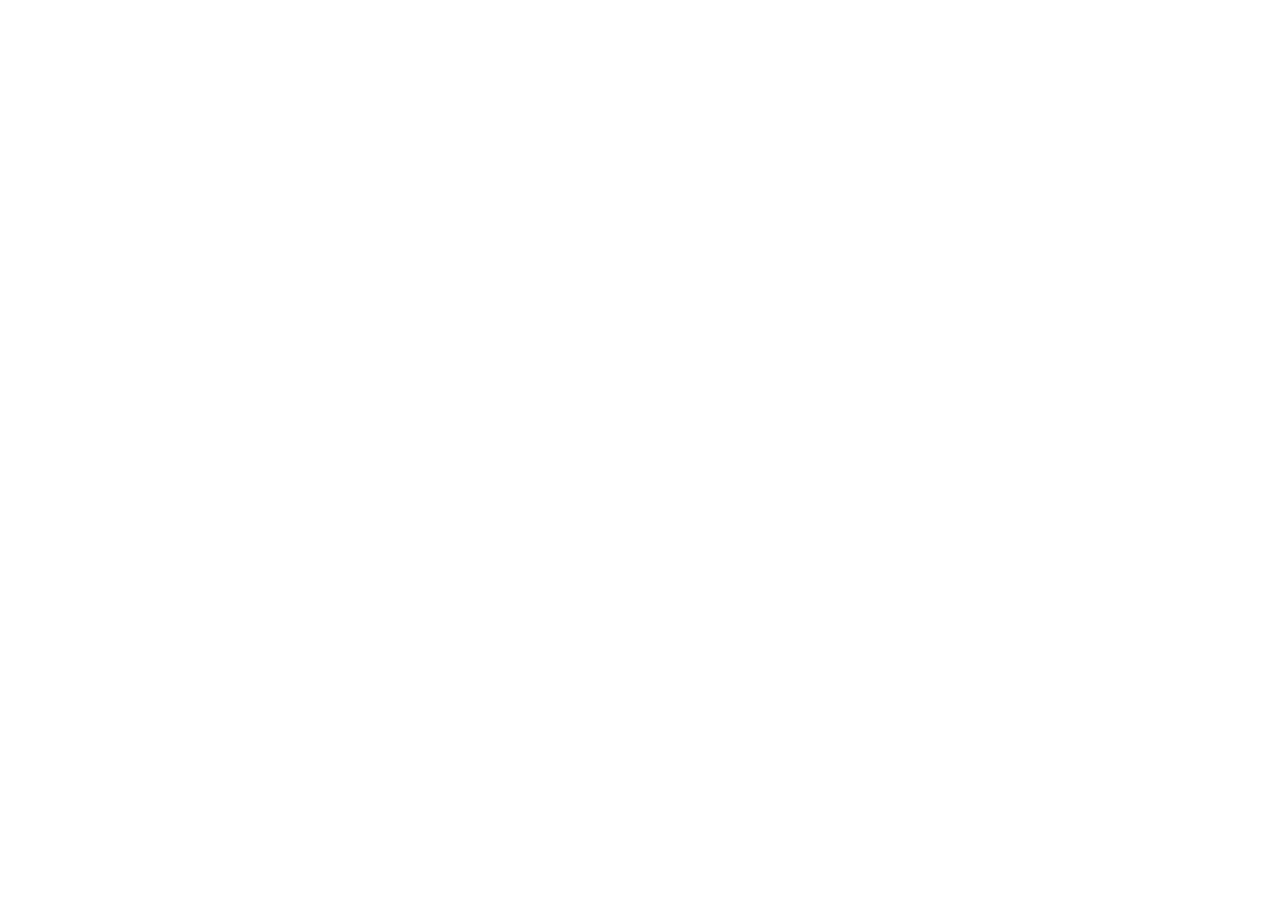
==== index.html @ f27654a9 "Create index.html" ====
<!DOCTYPE html>
<html lang="en">
<head>
    <meta charset="UTF-8">
    <meta name="viewport" content="width=device-width, initial-scale=1.0">
    <meta http-equiv="refresh" content="0; url=https://stratcube2.github.io/">
    <title>Redirecting...</title>
    <link rel="canonical" href="https://stratcube2.github.io/">
</head>
<body>
    <p>Redirecting you to <a href="https://stratcube2.github.io/">stratcube2.github.io</a>...</p>
    <script>
        // Fallback: Redirect using JavaScript if the Meta tag fails
        window.location.href = "https://stratcube2.github.io/";
    </script>
</body>
</html>
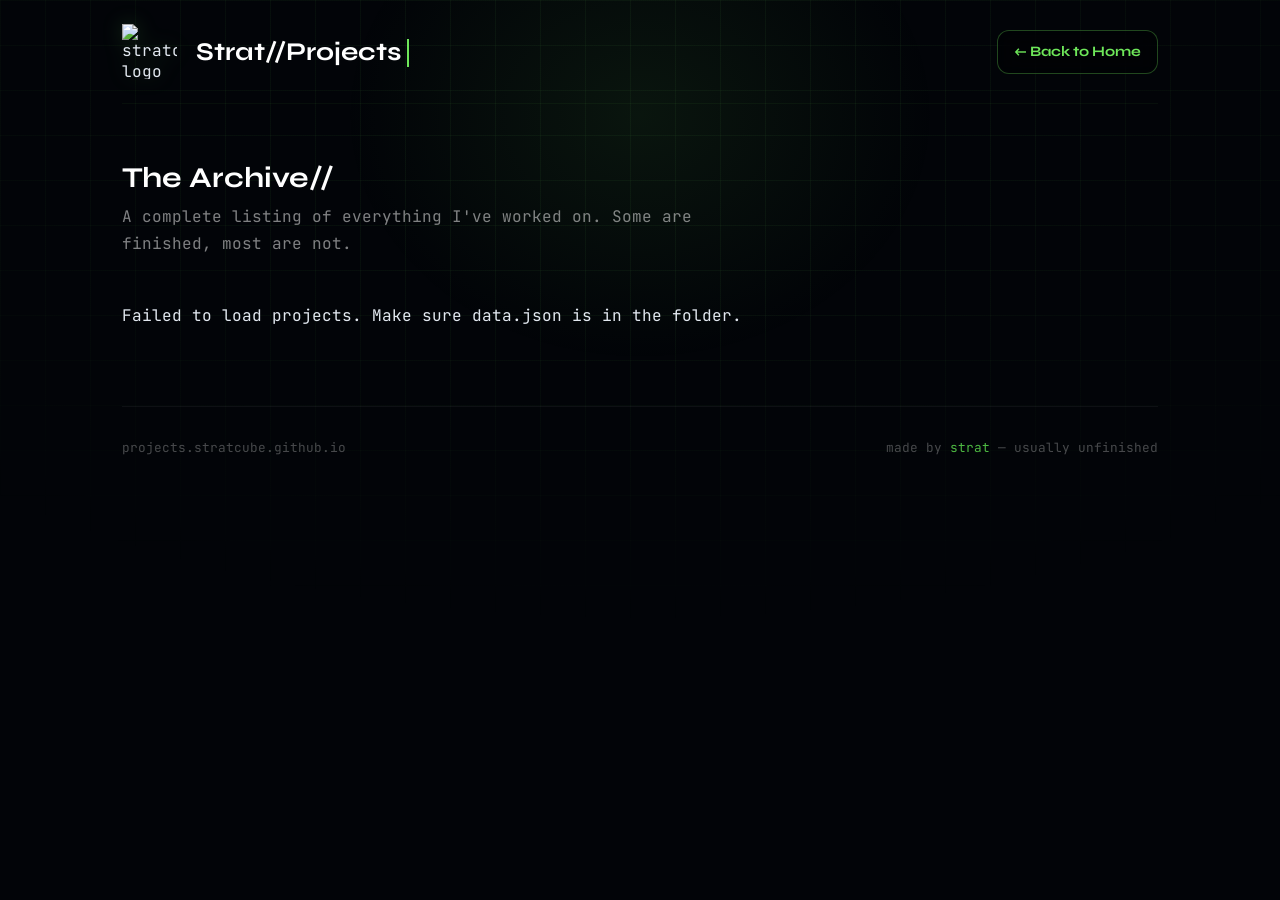
==== commit 8e714de0: "Create index.html" ====
--- a/index.html
+++ b/index.html
@@ -1,18 +1,315 @@
 <!DOCTYPE html>
 <html lang="en">
 <head>
-    <meta charset="UTF-8">
-    <meta name="viewport" content="width=device-width, initial-scale=1.0">
-    <meta http-equiv="refresh" content="0; url=https://stratcube2.github.io/">
-    <title>Redirecting...</title>
-    <link rel="canonical" href="https://stratcube2.github.io/">
+  <meta charset="UTF-8" />
+  <meta name="viewport" content="width=device-width, initial-scale=1.0"/>
+  <title>Strat//Projects</title>
+  
+  <!-- Fonts -->
+  <link rel="preconnect" href="https://fonts.googleapis.com">
+  <link href="https://fonts.googleapis.com/css2?family=PT+Mono:wght@400;700&family=JetBrains+Mono:wght@400;500;700&family=Syne:wght@700&display=swap" rel="stylesheet"/>
+  
+  <style>
+    /* ─── THEME VARIABLES (Synced with main site) ─── */
+    :root {
+      --bg: #020408; 
+      --green: #6EE75A;
+      --green-dim: #4db842;
+      --grid-color: rgba(110, 231, 90, 0.05);
+      --border: rgba(110, 231, 90, 0.3);
+      --text: #e2e8f0;
+      --mono: 'JetBrains Mono', monospace;
+      --display: 'Syne', sans-serif;
+      --card-bg: rgba(0, 0, 0, 0.3);
+      --blur: 10px;
+    }
+
+    *, *::before, *::after { box-sizing: border-box; margin: 0; padding: 0; }
+
+    body {
+      background: var(--bg);
+      color: var(--text);
+      font-family: var(--mono);
+      min-height: 100vh;
+      overflow-x: hidden;
+    }
+
+    a { color: inherit; text-decoration: none; }
+
+    /* ─── BACKGROUND EFFECTS ─── */
+    .grid-bg {
+      position: fixed;
+      inset: 0;
+      z-index: 0;
+      background-image:
+        linear-gradient(var(--grid-color) 1px, transparent 1px),
+        linear-gradient(90deg, var(--grid-color) 1px, transparent 1px);
+      background-size: 45px 45px;
+      mask-image: radial-gradient(ellipse 80% 60% at 50% 10%, black 40%, transparent 100%);
+      pointer-events: none;
+    }
+
+    .glow-effect {
+      position: fixed;
+      top: -15%; left: 50%; transform: translateX(-50%);
+      width: 600px; height: 500px;
+      background: radial-gradient(ellipse, rgba(110, 231, 90, 0.08) 0%, transparent 70%);
+      z-index: 0;
+      pointer-events: none;
+    }
+
+    /* ─── LAYOUT ─── */
+    .page {
+      position: relative;
+      z-index: 1;
+      max-width: 1100px;
+      margin: 0 auto;
+      padding: 0 2rem 4rem;
+    }
+
+    nav {
+      display: flex;
+      align-items: center;
+      gap: 1.2rem;
+      padding: 1.5rem 0;
+      margin-bottom: 3.5rem;
+      border-bottom: 1px solid var(--grid-color);
+    }
+
+    .cube-logo {
+      width: 55px; height: 55px;
+      object-fit: contain;
+      filter: drop-shadow(0 0 10px rgba(110, 231, 90, 0.2));
+    }
+
+    .site-title {
+      font-family: var(--display);
+      font-size: 1.6rem;
+      font-weight: 700;
+      color: #fff;
+    }
+
+    .nav-buttons {
+      margin-left: auto;
+      display: flex;
+      gap: 0.8rem;
+    }
+
+    /* Back Button Style */
+    .nav-btn {
+      display: flex;
+      align-items: center;
+      justify-content: center;
+      padding: 0 1rem;
+      height: 44px;
+      border: 1px solid var(--border);
+      border-radius: 12px;
+      background: var(--card-bg);
+      backdrop-filter: blur(var(--blur));
+      transition: all 0.3s cubic-bezier(0.4, 0, 0.2, 1);
+      cursor: pointer;
+      font-family: var(--display);
+      font-weight: 700;
+      font-size: 0.9rem;
+      color: var(--green);
+    }
+
+    .nav-btn:hover {
+      border-color: var(--green);
+      background: rgba(0, 0, 0, 0.55);
+      transform: translateY(-3px);
+    }
+
+    .blink {
+      display: inline-block; width: 2px; height: 1.1em;
+      background: var(--green); vertical-align: middle;
+      animation: blink 1.1s step-end infinite; margin-left: 6px;
+    }
+    @keyframes blink { 0%,100%{opacity:1} 50%{opacity:0} }
+
+    /* ─── SECTIONS ─── */
+    .section-heading {
+      font-family: var(--display);
+      font-size: 1.8rem;
+      font-weight: 700;
+      color: #fff;
+      margin-bottom: 0.5rem;
+    }
+
+    .section-sub {
+      font-size: 1rem;
+      color: rgba(232,232,232,0.55);
+      margin-bottom: 3rem;
+      max-width: 640px;
+      line-height: 1.7;
+    }
+
+    /* ─── ARCHIVE CARDS ─── */
+    .cards {
+      display: grid;
+      grid-template-columns: repeat(auto-fit, minmax(280px, 1fr));
+      gap: 1.5rem;
+    }
+
+    .card {
+      border: 1px solid var(--border);
+      border-radius: 18px;
+      padding: 2rem 1.4rem;
+      background: var(--card-bg);
+      backdrop-filter: blur(var(--blur));
+      display: flex;
+      flex-direction: column;
+      align-items: center;
+      gap: 1.2rem;
+      transition: all 0.3s cubic-bezier(0.4, 0, 0.2, 1);
+      text-align: center;
+    }
+
+    .card:hover {
+      border-color: var(--green);
+      background: rgba(0, 0, 0, 0.55); 
+      transform: translateY(-5px);
+      box-shadow: 0 10px 25px rgba(0,0,0,0.5), 0 0 20px rgba(110, 231, 90, 0.15);
+    }
+
+    .card-title {
+      font-family: var(--display);
+      font-size: 1.3rem;
+      font-weight: 700;
+      color: var(--green);
+    }
+
+    .card-img {
+      width: 105px; height: 105px;
+      object-fit: contain;
+      transition: transform 0.3s;
+      background: rgba(0,0,0,0.2);
+      border-radius: 12px;
+      padding: 10px;
+    }
+    .card:hover .card-img { transform: scale(1.05); }
+
+    .card-desc {
+      font-size: 0.85rem;
+      color: rgba(232,232,232,0.6);
+      line-height: 1.5;
+    }
+
+    .status-tag {
+      font-size: 0.6rem;
+      font-weight: 700;
+      text-transform: uppercase;
+      padding: 2px 8px;
+      border-radius: 4px;
+      border: 1px solid var(--border);
+      color: var(--green);
+      margin-top: 0.5rem;
+    }
+
+    footer {
+      border-top: 1px solid rgba(255,255,255,0.05);
+      padding-top: 2rem; margin-top: 5rem;
+      font-size: 0.8rem; color: rgba(232,232,232,0.3);
+      display: flex; justify-content: space-between;
+      flex-wrap: wrap; gap: 1rem;
+    }
+
+    footer a { color: var(--green-dim); }
+    footer a:hover { color: var(--green); }
+  </style>
 </head>
 <body>
-    <p>Redirecting you to <a href="https://stratcube2.github.io/">stratcube2.github.io</a>...</p>
-    <script>
-        // Fallback: Redirect using JavaScript if the Meta tag fails
-        window.location.href = "https://stratcube2.github.io/";
-    </script>
+
+<div class="grid-bg"></div>
+<div class="glow-effect"></div>
+
+<div class="page">
+  <nav>
+    <img class="cube-logo" src="cube.png" alt="stratcube logo"/>
+    <span class="site-title">Strat//Projects<span class="blink"></span></span>
+    
+    <div class="nav-buttons">
+      <!-- Redirect to main site -->
+      <a href="https://stratcube2.github.io" class="nav-btn">
+        ← Back to Home
+      </a>
+    </div>
+  </nav>
+
+  <section>
+    <h2 class="section-heading">The Archive//</h2>
+    <p class="section-sub">A complete listing of everything I've worked on. Some are finished, most are not.</p>
+  </section>
+
+  <!-- Main Archive Grid -->
+  <div class="cards" id="archive-grid">
+    <!-- JavaScript will inject all projects here -->
+  </div>
+
+  <footer>
+    <span>projects.stratcube.github.io</span>
+    <span>made by <a href="https://github.com/stratcube2">strat</a> — usually unfinished</span>
+  </footer>
+</div>
+
+<script>
+  document.addEventListener("DOMContentLoaded", () => {
+    // Fetch the same data.json from your main site (or a local copy)
+    fetch('data.json')
+      .then(response => response.json())
+      .then(data => {
+        const archiveContainer = document.getElementById('archive-grid');
+        
+        // Combine both 'featured' and 'projects' into one master list
+        // We use a Map to avoid duplicates if a project is in both lists
+        const allProjects = new Map();
+
+        // Add featured projects first (they have better descriptions/images)
+        data.featured.forEach(item => {
+          allProjects.set(item.title.toLowerCase(), {
+            title: item.title,
+            url: item.url,
+            img: item.imgSrc,
+            desc: item.desc,
+            status: 'Featured'
+          });
+        });
+
+        // Add the rest of the projects
+        data.projects.forEach(item => {
+          const key = item.name.toLowerCase();
+          if (!allProjects.has(key)) {
+            allProjects.set(key, {
+              title: item.name,
+              url: item.url,
+              img: 'pack.png', // Default fallback image
+              desc: item.desc,
+              status: item.status
+            });
+          }
+        });
+
+        // Render the cards
+        allProjects.forEach(project => {
+          const card = document.createElement('a');
+          card.href = project.url;
+          card.target = "_blank";
+          card.className = "card";
+          card.innerHTML = `
+            <span class="card-title">${project.title}</span>
+            <img class="card-img" src="${project.img}" alt="${project.title} logo" onerror="this.src='pack.png'"/>
+            <span class="card-desc">${project.desc}</span>
+            <span class="status-tag">${project.status}</span>
+          `;
+          archiveContainer.appendChild(card);
+        });
+      })
+      .catch(err => {
+        console.error("Error loading JSON:", err);
+        document.getElementById('archive-grid').innerHTML = `<p style="color:var(--crimson)">Failed to load projects. Make sure data.json is in the folder.</p>`;
+      });
+  });
+</script>
+
 </body>
 </html>
-
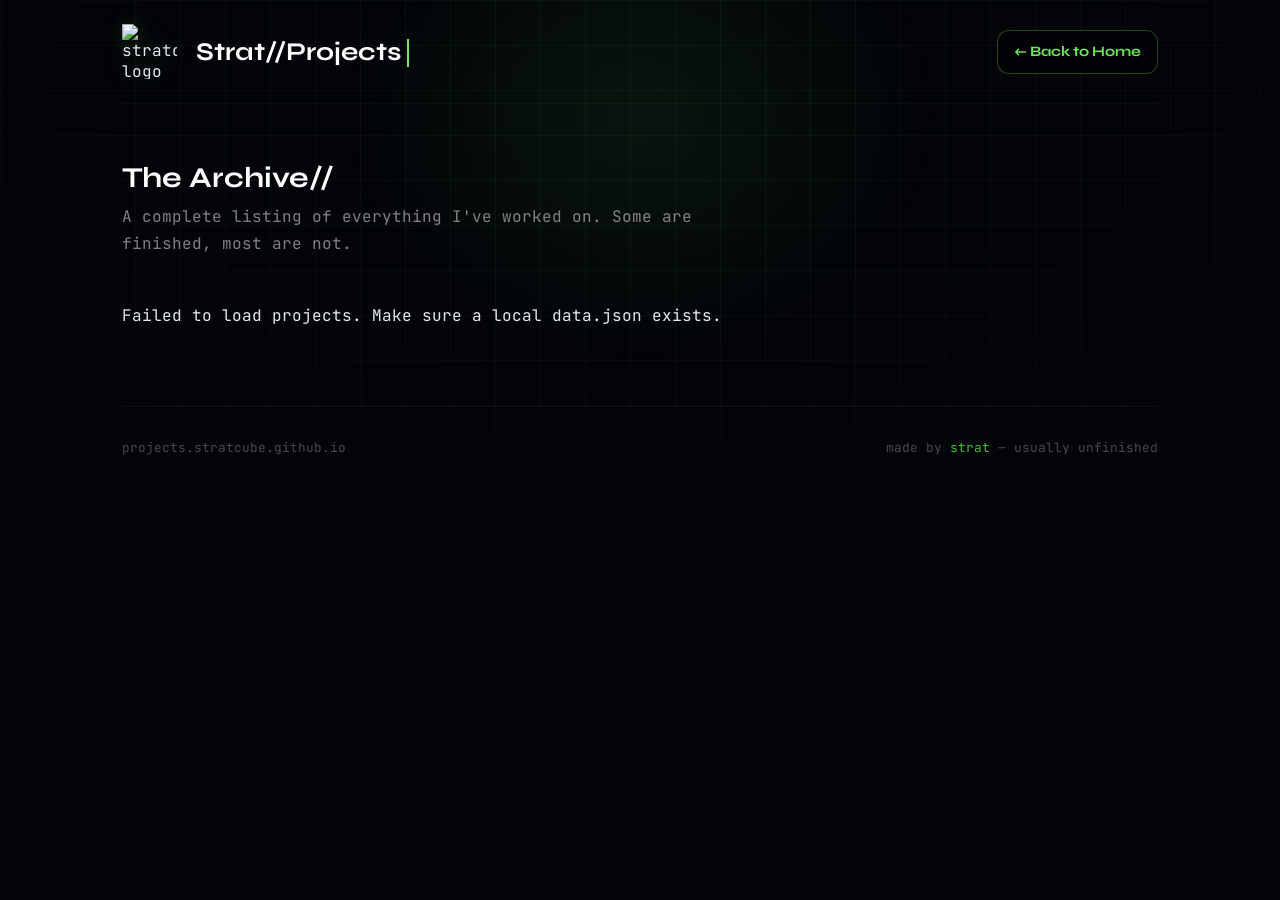
==== commit cb14e59e: "Create index.html" ====
--- a/index.html
+++ b/index.html
@@ -10,7 +10,7 @@
   <link href="https://fonts.googleapis.com/css2?family=PT+Mono:wght@400;700&family=JetBrains+Mono:wght@400;500;700&family=Syne:wght@700&display=swap" rel="stylesheet"/>
   
   <style>
-    /* ─── THEME VARIABLES (Synced with main site) ─── */
+    /* ─── THEME VARIABLES ─── */
     :root {
       --bg: #020408; 
       --green: #6EE75A;
@@ -36,7 +36,6 @@
 
     a { color: inherit; text-decoration: none; }
 
-    /* ─── BACKGROUND EFFECTS ─── */
     .grid-bg {
       position: fixed;
       inset: 0;
@@ -58,7 +57,6 @@
       pointer-events: none;
     }
 
-    /* ─── LAYOUT ─── */
     .page {
       position: relative;
       z-index: 1;
@@ -95,7 +93,6 @@
       gap: 0.8rem;
     }
 
-    /* Back Button Style */
     .nav-btn {
       display: flex;
       align-items: center;
@@ -127,7 +124,6 @@
     }
     @keyframes blink { 0%,100%{opacity:1} 50%{opacity:0} }
 
-    /* ─── SECTIONS ─── */
     .section-heading {
       font-family: var(--display);
       font-size: 1.8rem;
@@ -144,7 +140,6 @@
       line-height: 1.7;
     }
 
-    /* ─── ARCHIVE CARDS ─── */
     .cards {
       display: grid;
       grid-template-columns: repeat(auto-fit, minmax(280px, 1fr));
@@ -225,11 +220,11 @@
 
 <div class="page">
   <nav>
-    <img class="cube-logo" src="cube.png" alt="stratcube logo"/>
+    <!-- Fetched from Main Repo -->
+    <img id="main-logo" class="cube-logo" alt="stratcube logo"/>
     <span class="site-title">Strat//Projects<span class="blink"></span></span>
     
     <div class="nav-buttons">
-      <!-- Redirect to main site -->
       <a href="https://stratcube2.github.io" class="nav-btn">
         ← Back to Home
       </a>
@@ -241,10 +236,7 @@
     <p class="section-sub">A complete listing of everything I've worked on. Some are finished, most are not.</p>
   </section>
 
-  <!-- Main Archive Grid -->
-  <div class="cards" id="archive-grid">
-    <!-- JavaScript will inject all projects here -->
-  </div>
+  <div class="cards" id="archive-grid"></div>
 
   <footer>
     <span>projects.stratcube.github.io</span>
@@ -253,51 +245,31 @@
 </div>
 
 <script>
+  // BASE URL for all images stored in your main repository
+  const ASSET_BASE = "https://raw.githubusercontent.com/StratCube2/stratcube2.github.io/main/";
+
   document.addEventListener("DOMContentLoaded", () => {
-    // Fetch the same data.json from your main site (or a local copy)
+    // Set the logo using the base URL
+    document.getElementById('main-logo').src = ASSET_BASE + "cube.png";
+
+    // Fetch from the SECONDARY site's data.json
     fetch('data.json')
       .then(response => response.json())
       .then(data => {
         const archiveContainer = document.getElementById('archive-grid');
         
-        // Combine both 'featured' and 'projects' into one master list
-        // We use a Map to avoid duplicates if a project is in both lists
-        const allProjects = new Map();
-
-        // Add featured projects first (they have better descriptions/images)
-        data.featured.forEach(item => {
-          allProjects.set(item.title.toLowerCase(), {
-            title: item.title,
-            url: item.url,
-            img: item.imgSrc,
-            desc: item.desc,
-            status: 'Featured'
-          });
-        });
-
-        // Add the rest of the projects
-        data.projects.forEach(item => {
-          const key = item.name.toLowerCase();
-          if (!allProjects.has(key)) {
-            allProjects.set(key, {
-              title: item.name,
-              url: item.url,
-              img: 'pack.png', // Default fallback image
-              desc: item.desc,
-              status: item.status
-            });
-          }
-        });
-
-        // Render the cards
-        allProjects.forEach(project => {
+        data.projects.forEach(project => {
           const card = document.createElement('a');
           card.href = project.url;
           card.target = "_blank";
           card.className = "card";
+          
+          // Prepend ASSET_BASE to the image source
+          const imageSrc = project.img ? (ASSET_BASE + project.img) : (ASSET_BASE + "pack.png");
+
           card.innerHTML = `
-            <span class="card-title">${project.title}</span>
-            <img class="card-img" src="${project.img}" alt="${project.title} logo" onerror="this.src='pack.png'"/>
+            <span class="card-title">${project.name}</span>
+            <img class="card-img" src="${imageSrc}" alt="${project.name} logo" onerror="this.src='${ASSET_BASE}pack.png'"/>
             <span class="card-desc">${project.desc}</span>
             <span class="status-tag">${project.status}</span>
           `;
@@ -306,7 +278,7 @@
       })
       .catch(err => {
         console.error("Error loading JSON:", err);
-        document.getElementById('archive-grid').innerHTML = `<p style="color:var(--crimson)">Failed to load projects. Make sure data.json is in the folder.</p>`;
+        document.getElementById('archive-grid').innerHTML = `<p style="color:var(--crimson)">Failed to load projects. Make sure a local data.json exists.</p>`;
       });
   });
 </script>
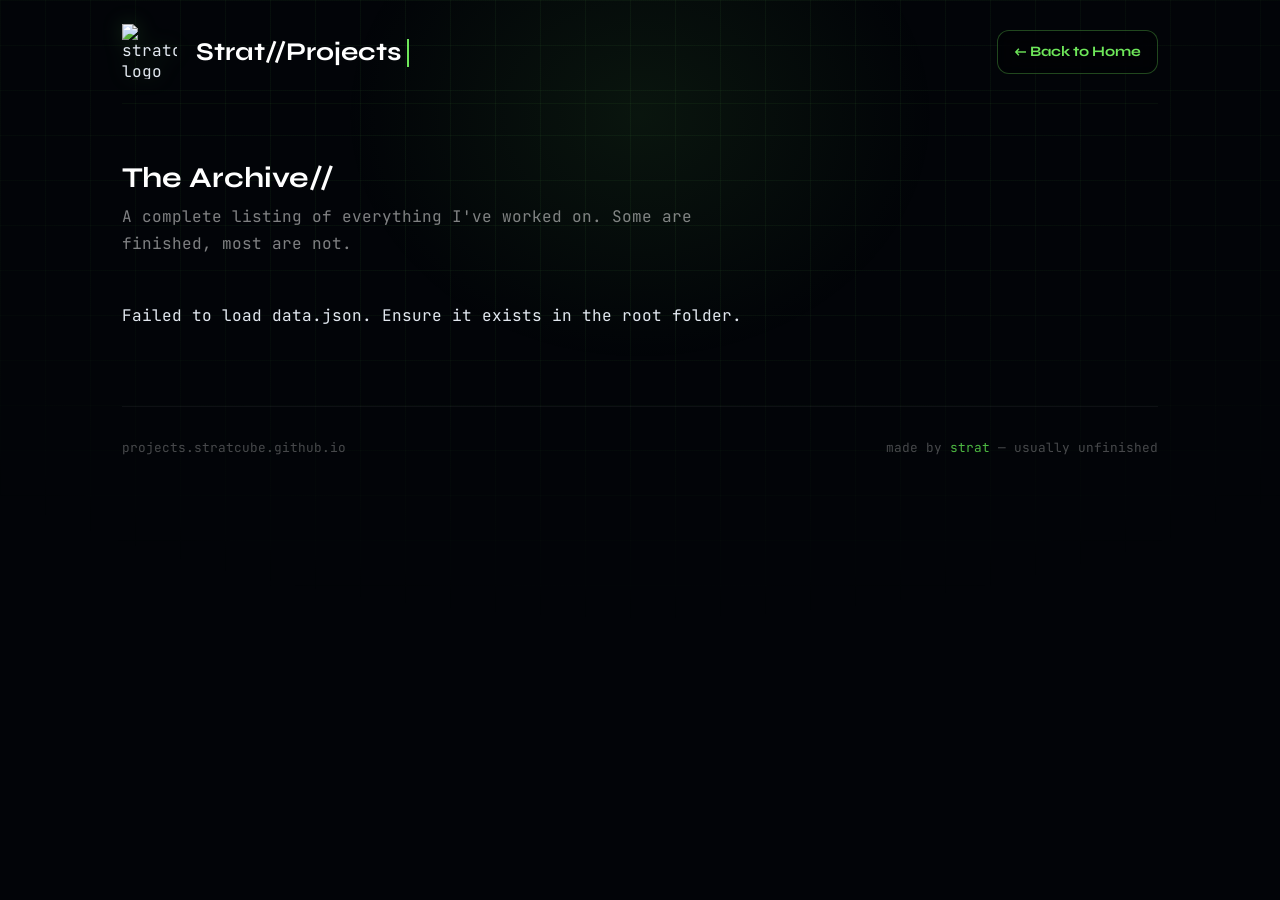
==== commit 10e01e90: "Create index.html" ====
--- a/index.html
+++ b/index.html
@@ -10,7 +10,7 @@
   <link href="https://fonts.googleapis.com/css2?family=PT+Mono:wght@400;700&family=JetBrains+Mono:wght@400;500;700&family=Syne:wght@700&display=swap" rel="stylesheet"/>
   
   <style>
-    /* ─── THEME VARIABLES ─── */
+    /* ─── THEME VARIABLES (Synced with Fancy Theme) ─── */
     :root {
       --bg: #020408; 
       --green: #6EE75A;
@@ -36,6 +36,7 @@
 
     a { color: inherit; text-decoration: none; }
 
+    /* ─── BACKGROUND EFFECTS ─── */
     .grid-bg {
       position: fixed;
       inset: 0;
@@ -57,6 +58,7 @@
       pointer-events: none;
     }
 
+    /* ─── LAYOUT ─── */
     .page {
       position: relative;
       z-index: 1;
@@ -140,6 +142,7 @@
       line-height: 1.7;
     }
 
+    /* ─── PROJECT ARCHIVE CARDS ─── */
     .cards {
       display: grid;
       grid-template-columns: repeat(auto-fit, minmax(280px, 1fr));
@@ -220,8 +223,7 @@
 
 <div class="page">
   <nav>
-    <!-- Fetched from Main Repo -->
-    <img id="main-logo" class="cube-logo" alt="stratcube logo"/>
+    <img class="cube-logo" src="/assets/cube.png" alt="stratcube logo"/>
     <span class="site-title">Strat//Projects<span class="blink"></span></span>
     
     <div class="nav-buttons">
@@ -236,7 +238,9 @@
     <p class="section-sub">A complete listing of everything I've worked on. Some are finished, most are not.</p>
   </section>
 
-  <div class="cards" id="archive-grid"></div>
+  <div class="cards" id="archive-grid">
+    <!-- Loaded via JS -->
+  </div>
 
   <footer>
     <span>projects.stratcube.github.io</span>
@@ -245,31 +249,54 @@
 </div>
 
 <script>
-  // BASE URL for all images stored in your main repository
-  const ASSET_BASE = "https://raw.githubusercontent.com/StratCube2/stratcube2.github.io/main/";
-
   document.addEventListener("DOMContentLoaded", () => {
-    // Set the logo using the base URL
-    document.getElementById('main-logo').src = ASSET_BASE + "cube.png";
-
-    // Fetch from the SECONDARY site's data.json
+    // Fetches from a local data.json in this site's root
     fetch('data.json')
       .then(response => response.json())
       .then(data => {
         const archiveContainer = document.getElementById('archive-grid');
-        
-        data.projects.forEach(project => {
+        const allProjects = new Map();
+
+        // Helper to fix image paths to /assets/
+        const getAssetPath = (img) => img ? `/assets/${img}` : `/assets/pack.png`;
+
+        // Process Featured
+        if(data.featured) {
+            data.featured.forEach(item => {
+                allProjects.set(item.title.toLowerCase(), {
+                    title: item.title,
+                    url: item.url,
+                    img: getAssetPath(item.imgSrc),
+                    desc: item.desc,
+                    status: 'Featured'
+                });
+            });
+        }
+
+        // Process Projects
+        if(data.projects) {
+            data.projects.forEach(item => {
+                const key = item.name.toLowerCase();
+                if (!allProjects.has(key)) {
+                    allProjects.set(key, {
+                        title: item.name,
+                        url: item.url,
+                        img: getAssetPath(item.imgSrc || 'pack.png'),
+                        desc: item.desc,
+                        status: item.status
+                    });
+                }
+            });
+        }
+
+        allProjects.forEach(project => {
           const card = document.createElement('a');
           card.href = project.url;
           card.target = "_blank";
           card.className = "card";
-          
-          // Prepend ASSET_BASE to the image source
-          const imageSrc = project.img ? (ASSET_BASE + project.img) : (ASSET_BASE + "pack.png");
-
           card.innerHTML = `
-            <span class="card-title">${project.name}</span>
-            <img class="card-img" src="${imageSrc}" alt="${project.name} logo" onerror="this.src='${ASSET_BASE}pack.png'"/>
+            <span class="card-title">${project.title}</span>
+            <img class="card-img" src="${project.img}" alt="${project.title} logo" onerror="this.src='/assets/pack.png'"/>
             <span class="card-desc">${project.desc}</span>
             <span class="status-tag">${project.status}</span>
           `;
@@ -278,7 +305,7 @@
       })
       .catch(err => {
         console.error("Error loading JSON:", err);
-        document.getElementById('archive-grid').innerHTML = `<p style="color:var(--crimson)">Failed to load projects. Make sure a local data.json exists.</p>`;
+        document.getElementById('archive-grid').innerHTML = `<p style="color:var(--crimson)">Failed to load data.json. Ensure it exists in the root folder.</p>`;
       });
   });
 </script>
